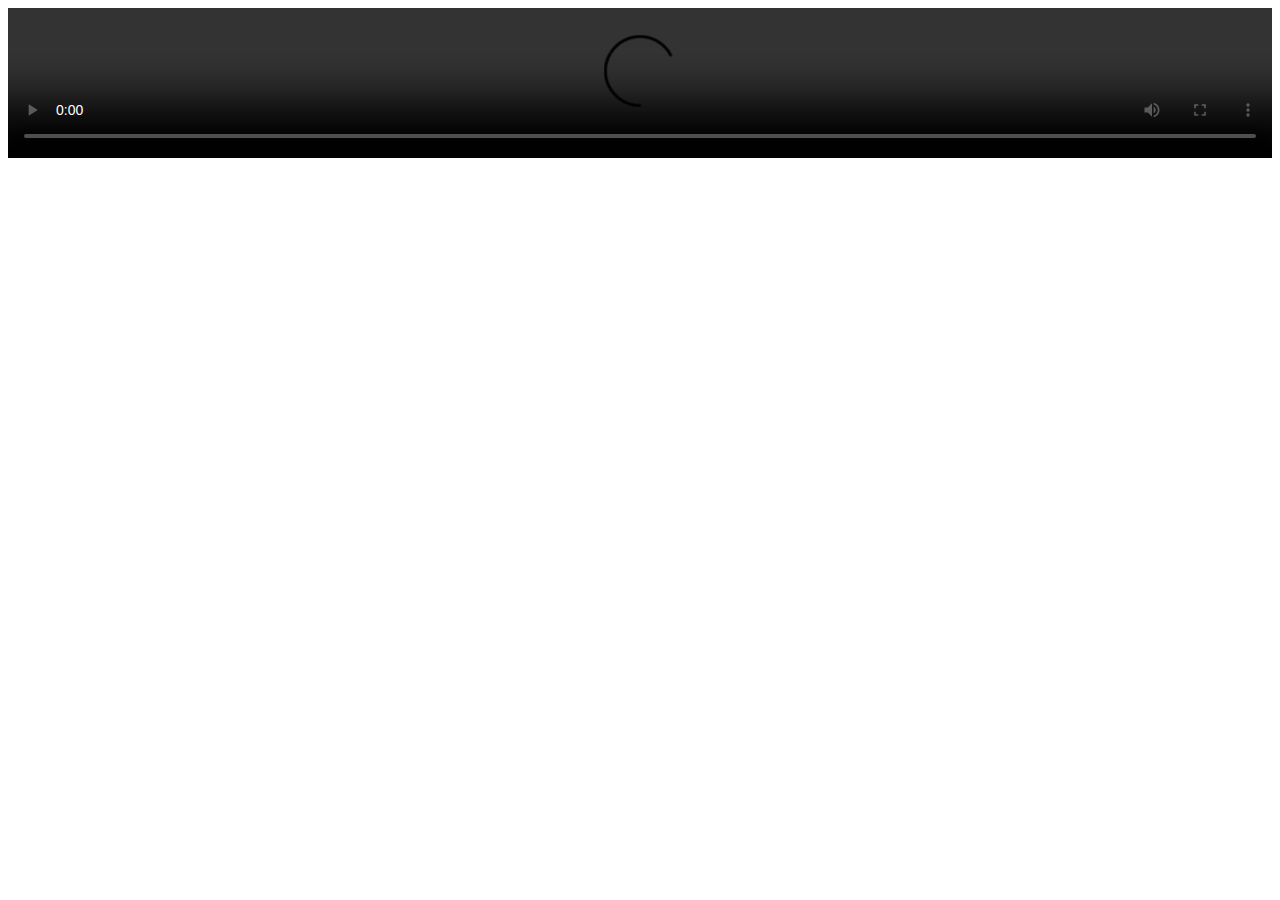
==== extra/trailer.html @ 3d4d9442 "First Website using HTML and CSS." ====
<!DOCTYPE html>
<html lang="en">
<head>
    <meta charset="UTF-8">
    <meta name="viewport" content="width=device-width, initial-scale=1.0">
    <title>Zoro King of Hell - One Piece「AMV_Edit][4K]</title>
    <style>
        #myvideo{
            min-width: 100%;
            min-height: 100%;
        }
    </style>
</head>
<body>
    <video id="myvideo" src="zoro4k.mkv" controls  autoplay width="100%">Zoro King of Hell - One Piece「AMV_Edit][4K]</video>
</body>
</html>
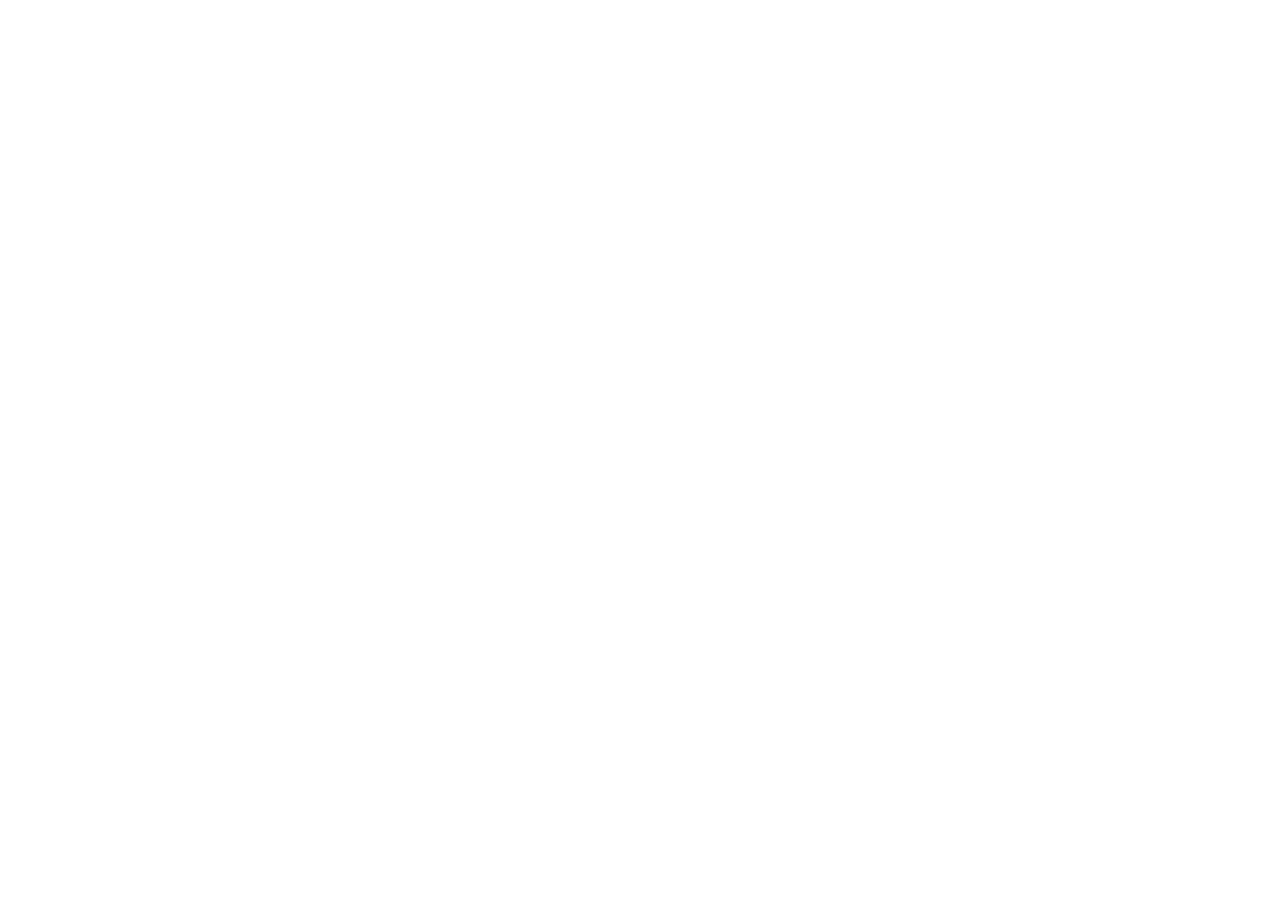
==== commit 95d2468e: "Update trailer.html" ====
--- a/extra/trailer.html
+++ b/extra/trailer.html
@@ -12,6 +12,6 @@
     </style>
 </head>
 <body>
-    <video id="myvideo" src="zoro4k.mkv" controls  autoplay width="100%">Zoro King of Hell - One Piece「AMV_Edit][4K]</video>
+    <iframe width="560" height="315" src="https://www.youtube.com/embed/UWTL94XSRO8" title="YouTube video player" frameborder="0" allow="accelerometer; autoplay; clipboard-write; encrypted-media; gyroscope; picture-in-picture; web-share" allowfullscreen></iframe>
 </body>
-</html>+</html>
